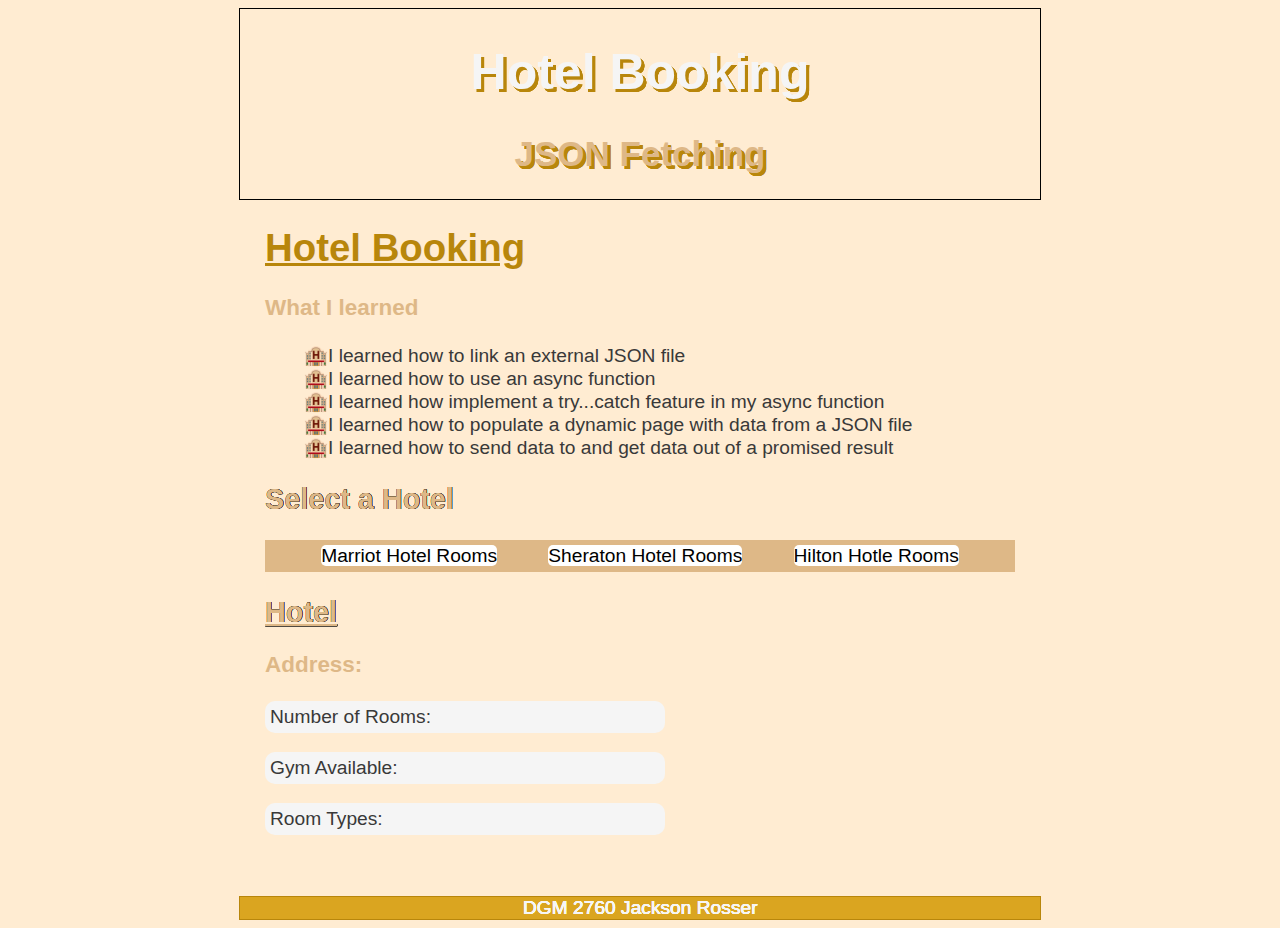
==== Capstone/index.html @ 4c9b6e06 "Started Capstone" ====
<!DOCTYPE html>
<html lang="en">

<head>
    <meta charset="UTF-8">
    <meta name="viewport" content="width=device-width, initial-scale=1.0">
    <title>10 Hotel Booking </title>
    <link href="css/styles.css" rel="stylesheet" type="text/css" />
</head>

<body>
    <header>
        <h1 id="title">Hotel Booking</h1>
        <h2 id="slogan">JSON Fetching</h2>
    </header>

    <main>
        <h1 class="subHead">Hotel Booking</h1>
        <h3>What I learned</h3>
        <ul class="objectives">
            <li>I learned how to link an external JSON file</li>
            <li>I learned how to use an async function</li>
            <li>I learned how implement a try...catch feature in my async function</li>
            <li>I learned how to populate a dynamic page with data from a JSON file</li>
            <li>I learned how to send data to and get data out of a promised result</li>
        </ul>
        
            <h2>Select a Hotel</h2>
            <ul class="hotels">
                <li><a href="#" id="marriot">Marriot Hotel Rooms</a></li>
                <li><a href="#" id="sheraton">Sheraton Hotel Rooms</a></li>
                <li><a href="#" id='hilton'>Hilton Hotle Rooms</a></li>

            </ul>
<div id=hotelDetails>
            <h2 id="hotelName">Hotel</h2>
            <h3>Address: <span id="address"></span></h3>
            <p>Number of Rooms:<span id="rooms"></span></p>
            <p>Gym Available:<span id="gym"></span></p>
            <p>Room Types:<span id="type"></span></p>
<img id="roomImage">

</div>
        
    </main>

    <footer>
        <p>DGM 2760 Jackson Rosser</p>
    </footer>
    <script type="text/javascript" src="javascript/main.js"></script>
</body>

</html>
---- Capstone/css/styles.css ----
body {
    font-family: Arial, Helvetica, sans-serif;
    background-color: rgb(255, 236, 210);
    font-size: larger;
} 
header {
    max-width: 800px;
    margin: 0 auto;
    text-align: center;
    border: solid 1px;
    background-image: url("../images/hotel.jpg");
    background-size: cover;
    height: 190px;
    text-shadow: darkgoldenrod 3px 3px, darkgoldenrod 3px 3px, darkgoldenrod 3px 3px, darkgoldenrod 3px 3px;
    font-size: 25px;
}
#slogan{
    text-shadow:darkgoldenrod 3px 3px, darkgoldenrod 3px 3px, darkgoldenrod 3px 3px, darkgoldenrod 3px 3px;
    font-size: 25px;
}
#newArea{
    display:flex;
    flex-direction: row;
    justify-content: space-evenly;
}
article h2{
    text-decoration: underline;
    color: rgb(0, 49, 164)
}
#hotelName{
    text-decoration: underline;
}
.hotels{
    list-style-type: none;
    display: flex;
    align-items: center;
    background-color: burlywood;
    justify-content: space-evenly;
    padding-left: 0px;
    
}
.hotels{
    padding: 5px;
}
.hotels a{
    text-decoration: none;
    background-color: white;
    border-radius: 5px;
    color: black;
}
#hotelDetails p{
padding: 5px;
display:block;
border-radius: 10px;
background-color: whitesmoke;
block-size: auto;
writing-mode: vertical-lr;
block-size: auto;
writing-mode: horizontal-tb;
color: rgb(57, 57, 57);
}
#hotelDetails{
    max-width: 400px;
}
.hotels li{
    margin:0px;
}
article{
    display:flex;
    flex-direction: column;
    align-items: center;
}
#nouns{
    margin: 0px;
    width: 197px;
    height: 57px;
}
#verbs{
    margin: 0px;
    width: 197px;
    height: 57px;
}
#adjectives{
    margin: 0px;
    width: 197px;
    height: 57px;
}
#storyDisplay{
    margin:left;
    background-color: rgb(228, 247, 251);
}
#displayArea{
    margin-left: 20px;
}
#treeDisplay{
    background-color: rgb(79, 156, 106);
}
.buttonList{
    display:flex;
    flex-direction: column;
}
button{
    border-radius: 4px;
    padding: 5px;
    margin: 10px;
    background-color: orange
}
.subHead{
    color: darkgoldenrod;
    text-decoration: underline;
}
span{
    color: rgb(188, 3, 188);
}
h1{
    color: whitesmoke;
}
#menu h2{
    font-size: larger;
}
h2 {
    color: burlywood;
    text-shadow: black .25px .25px, black .25px .25px, black .25px .25px, black .25px .25px;
}
#stem{
    color: rgb(67, 14, 62);
    text-decoration: underline;
}
.feedback{
    color:orange;
}
#instructions{
    color: rgb(43, 39, 39);
}
#slogan{
    margin-top: 0px;
    text-shadow:darkgoldenrod 3px 3px, darkgoldenrod 3px 3px, darkgoldenrod 3px 3px, darkgoldenrod 3px 3px;
    font-size: 35px;
}
#buttons{
    display: flex;
}

h3{
    color: burlywood;
}
li{
    color: rgb(57, 57, 57);
    margin-left: 23px;
}
main{
    max-width: 750px;
    margin: 0 auto;
}
footer{
    display: flex;
    justify-content: center;
    background-color: goldenrod;
    max-height: auto;  
    max-width: 800px;
    margin: auto; 
    border: solid 1px darkgoldenrod;
    margin-top: 20px;
}
.info{
    color: rgb(210, 105, 105);
    text-shadow: black .25px .25px, black .25px .25px, black .25px .25px, black .25px .25px;
    padding-left: 46px;
}
footer p{
    color: whitesmoke;
    margin: auto;
    
    text-shadow: white .25px .25px, white .25px .25px, white .25px .25px, white .25px .25px;
}
li::marker{
content: "🏨"
}
.hotels li::marker{
    content: none;

}

.a1{
    min-width: auto;
    padding-bottom: 7px;
    padding-left: 5px;
    padding-right: 5px;
}
.a2, .a3, .a4{
    min-width: 100px;
    text-align: center;
    
    padding-bottom: 7px;
    padding-left: 5px;
    padding-right: 5px;
}
.collapse{
    min-width: 20px;
}
.a2 div{
    font-size: 2rem;
}
#gameArea{
    display: flex;
    justify-content: space-evenly;
    background-color: bisque;
}
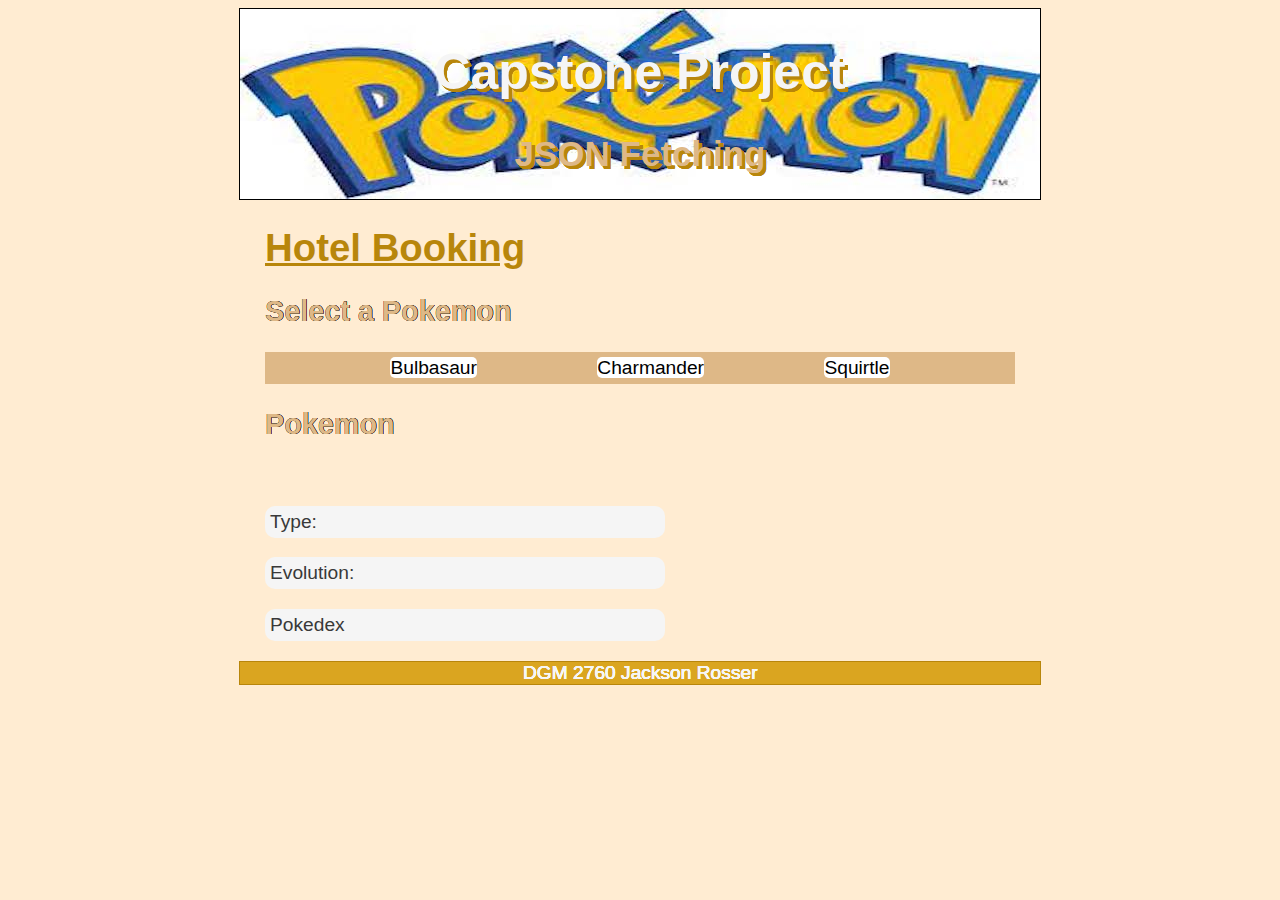
==== commit 618d3747: "Began Capstone, JSON and files are complete" ====
--- a/Capstone/index.html
+++ b/Capstone/index.html
@@ -4,41 +4,44 @@
 <head>
     <meta charset="UTF-8">
     <meta name="viewport" content="width=device-width, initial-scale=1.0">
-    <title>10 Hotel Booking </title>
+    <title>Capstone Project </title>
     <link href="css/styles.css" rel="stylesheet" type="text/css" />
 </head>
 
 <body>
     <header>
-        <h1 id="title">Hotel Booking</h1>
+        <h1 id="title">Capstone Project</h1>
         <h2 id="slogan">JSON Fetching</h2>
     </header>
 
     <main>
         <h1 class="subHead">Hotel Booking</h1>
-        <h3>What I learned</h3>
-        <ul class="objectives">
-            <li>I learned how to link an external JSON file</li>
-            <li>I learned how to use an async function</li>
-            <li>I learned how implement a try...catch feature in my async function</li>
-            <li>I learned how to populate a dynamic page with data from a JSON file</li>
-            <li>I learned how to send data to and get data out of a promised result</li>
-        </ul>
-        
-            <h2>Select a Hotel</h2>
+                <!--
+Objectives: If else/ or switch statements
+            Create elements, set their values, and append them to the DOM using JAVA
+            Custom Function that uses parameters and returns values
+            Use template literals to combine strings and embedded expressions.
+            Create JavaScript objects with properties and methods.
+
+            Use modern JavaScript Array methods to create, append, copy, or delete items from arrays.
+            Load an external JSON file or Fetch remote JSON data (e.g. from a favorite API) and display the data in your web page.
+
+
+        -->
+            <h2>Select a Pokemon</h2>
             <ul class="hotels">
-                <li><a href="#" id="marriot">Marriot Hotel Rooms</a></li>
-                <li><a href="#" id="sheraton">Sheraton Hotel Rooms</a></li>
-                <li><a href="#" id='hilton'>Hilton Hotle Rooms</a></li>
+                <li><a href="#" id="bulbasaur">Bulbasaur</a></li>
+                <li><a href="#" id="charmander">Charmander</a></li>
+                <li><a href="#" id='squirtle'>Squirtle</a></li>
 
             </ul>
 <div id=hotelDetails>
-            <h2 id="hotelName">Hotel</h2>
-            <h3>Address: <span id="address"></span></h3>
-            <p>Number of Rooms:<span id="rooms"></span></p>
-            <p>Gym Available:<span id="gym"></span></p>
-            <p>Room Types:<span id="type"></span></p>
-<img id="roomImage">
+            <h2 id="pokeName">Pokemon</h2>
+            <img id="pokeImage">
+            <p>Type: <span id="type"></span></p>
+            <p>Evolution: <span id="evolution"></span></p>
+            <p>Pokedex<span id="pokedex"></span></p>
+
 
 </div>
         
--- a/Capstone/css/styles.css
+++ b/Capstone/css/styles.css
@@ -8,7 +8,7 @@
     margin: 0 auto;
     text-align: center;
     border: solid 1px;
-    background-image: url("../images/hotel.jpg");
+    background-image: url("../images/pokemon.jpg");
     background-size: cover;
     height: 190px;
     text-shadow: darkgoldenrod 3px 3px, darkgoldenrod 3px 3px, darkgoldenrod 3px 3px, darkgoldenrod 3px 3px;
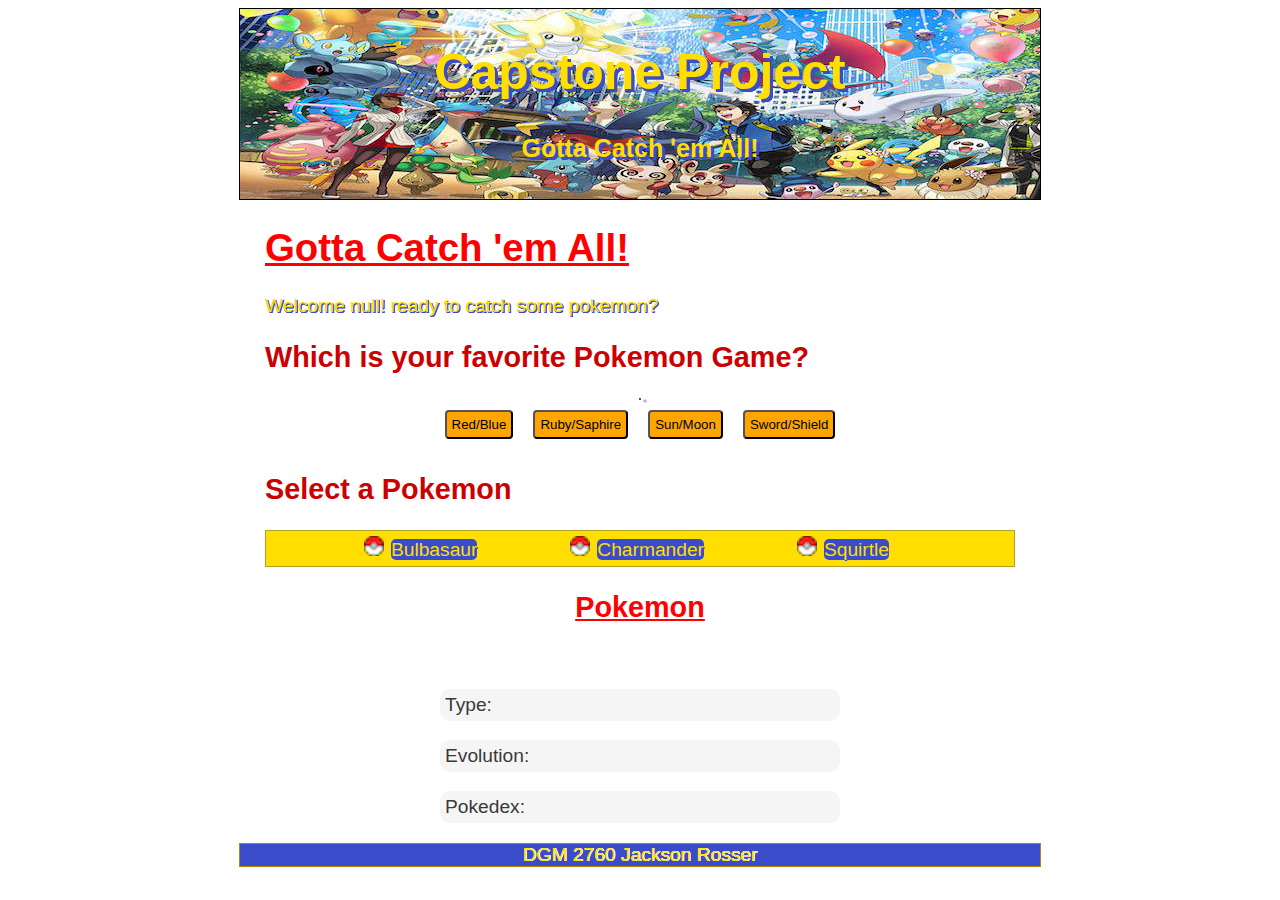
==== commit 2508f05b: "Hit all of the objectives and styling is finished" ====
--- a/Capstone/index.html
+++ b/Capstone/index.html
@@ -11,36 +11,52 @@
 <body>
     <header>
         <h1 id="title">Capstone Project</h1>
-        <h2 id="slogan">JSON Fetching</h2>
+        <h2 id="slogan">Gotta Catch 'em All!</h2>
     </header>
 
     <main>
-        <h1 class="subHead">Hotel Booking</h1>
+        <h1 class="subHead">Gotta Catch 'em All!</h1>
+        <p id="welcomeMessage"></p>
                 <!--
 Objectives: If else/ or switch statements
-            Create elements, set their values, and append them to the DOM using JAVA
-            Custom Function that uses parameters and returns values
-            Use template literals to combine strings and embedded expressions.
-            Create JavaScript objects with properties and methods.
+            XCreate elements, set their values, and append them to the DOM using JAVA
+            XCustom Function that uses parameters and returns values
+            XUse template literals to combine strings and embedded expressions.
+            XCreate JavaScript objects with properties and methods.
 
             Use modern JavaScript Array methods to create, append, copy, or delete items from arrays.
-            Load an external JSON file or Fetch remote JSON data (e.g. from a favorite API) and display the data in your web page.
+            XLoad an external JSON file or Fetch remote JSON data (e.g. from a favorite API) and display the data in your web page.
 
 
         -->
-            <h2>Select a Pokemon</h2>
-            <ul class="hotels">
+<h2 class="sectionHead">Which is your favorite Pokemon Game?</h2>
+<div id="sectionOne">
+
+<div id="gameDisplay">
+
+</div>
+
+<div id="buttonList">
+    <button id="redBlue">Red/Blue</button>
+    <button id="rubySaph">Ruby/Saphire</button>
+    <button id="sunMoon">Sun/Moon</button>
+    <button id="swordShield">Sword/Shield</button>
+</div>
+<p id="message"></p>
+</div>
+            <h2 class ="sectionHead">Select a Pokemon</h2>
+            <ul class="starters">
                 <li><a href="#" id="bulbasaur">Bulbasaur</a></li>
                 <li><a href="#" id="charmander">Charmander</a></li>
                 <li><a href="#" id='squirtle'>Squirtle</a></li>
 
             </ul>
-<div id=hotelDetails>
-            <h2 id="pokeName">Pokemon</h2>
+<div id=pokeDetails>
+            <h2 id="pokeName" class="subHead">Pokemon</h2>
             <img id="pokeImage">
             <p>Type: <span id="type"></span></p>
             <p>Evolution: <span id="evolution"></span></p>
-            <p>Pokedex<span id="pokedex"></span></p>
+            <p>Pokedex: <span id="pokedex"></span></p>
 
 
 </div>
--- a/Capstone/css/styles.css
+++ b/Capstone/css/styles.css
@@ -1,6 +1,6 @@
 body {
     font-family: Arial, Helvetica, sans-serif;
-    background-color: rgb(255, 236, 210);
+    background-color: white;
     font-size: larger;
 } 
 header {
@@ -11,44 +11,42 @@
     background-image: url("../images/pokemon.jpg");
     background-size: cover;
     height: 190px;
-    text-shadow: darkgoldenrod 3px 3px, darkgoldenrod 3px 3px, darkgoldenrod 3px 3px, darkgoldenrod 3px 3px;
+    
+   
     font-size: 25px;
 }
+header h1, #slogan{
+    color: #FFDE00;
+    text-shadow: #3b4cca 3px 3px, #3b4cca 3px 3px, #3b4cca 3px 3px, #3b4cca 3px 3px;
+}
 #slogan{
-    text-shadow:darkgoldenrod 3px 3px, darkgoldenrod 3px 3px, darkgoldenrod 3px 3px, darkgoldenrod 3px 3px;
     font-size: 25px;
 }
-#newArea{
-    display:flex;
-    flex-direction: row;
-    justify-content: space-evenly;
-}
-article h2{
-    text-decoration: underline;
-    color: rgb(0, 49, 164)
-}
-#hotelName{
+
+
+#pokeName{
     text-decoration: underline;
 }
-.hotels{
+.starters{
     list-style-type: none;
     display: flex;
     align-items: center;
-    background-color: burlywood;
+    border: 1px solid #b3a125;
+    background-color: #FFDE00;
     justify-content: space-evenly;
     padding-left: 0px;
     
 }
-.hotels{
+.starters{
     padding: 5px;
 }
-.hotels a{
+.starters a{
     text-decoration: none;
     background-color: white;
     border-radius: 5px;
     color: black;
 }
-#hotelDetails p{
+#pokeDetails p{
 padding: 5px;
 display:block;
 border-radius: 10px;
@@ -59,10 +57,17 @@
 writing-mode: horizontal-tb;
 color: rgb(57, 57, 57);
 }
-#hotelDetails{
+#pokeDetails{
     max-width: 400px;
+    margin: 0px auto;
 }
-.hotels li{
+#pokeImage{
+margin-left: 100px;
+}
+#pokeName{
+    text-align: center;
+}
+.starters li{
     margin:0px;
 }
 article{
@@ -95,9 +100,28 @@
 #treeDisplay{
     background-color: rgb(79, 156, 106);
 }
-.buttonList{
+#buttonList{
     display:flex;
-    flex-direction: column;
+    justify-content: center;
+}
+
+#gameDisplay{
+    display: flex;
+    justify-content: center;
+    
+}
+#gameDisplay img{
+    border: solid 1px #3b4cca;
+    box-shadow: 5px 2px 2px #3b4cca;
+}
+#message{
+    text-align: center;
+    color: #FFDE00;
+    text-shadow: #3b4cca 1px 1px, #3b4cca 1px 1px, #3b4cca 1px 1px, #3b4cca 1px 1px;
+}
+#welcomeMessage{
+    color: #FFDE00;
+    text-shadow: #3b4cca 1px 1px, #3b4cca 1px 1px, #3b4cca 1px 1px, #3b4cca 1px 1px;
 }
 button{
     border-radius: 4px;
@@ -106,46 +130,22 @@
     background-color: orange
 }
 .subHead{
-    color: darkgoldenrod;
+    color: #FF0000;
     text-decoration: underline;
 }
 span{
-    color: rgb(188, 3, 188);
-}
-h1{
-    color: whitesmoke;
-}
-#menu h2{
-    font-size: larger;
-}
-h2 {
-    color: burlywood;
-    text-shadow: black .25px .25px, black .25px .25px, black .25px .25px, black .25px .25px;
-}
-#stem{
-    color: rgb(67, 14, 62);
-    text-decoration: underline;
-}
-.feedback{
-    color:orange;
-}
-#instructions{
-    color: rgb(43, 39, 39);
-}
-#slogan{
-    margin-top: 0px;
-    text-shadow:darkgoldenrod 3px 3px, darkgoldenrod 3px 3px, darkgoldenrod 3px 3px, darkgoldenrod 3px 3px;
-    font-size: 35px;
+    color: #FF0000;
 }
 #buttons{
     display: flex;
+    
 }
 
-h3{
-    color: burlywood;
+.sectionHead{
+    color:#CC0000;
 }
 li{
-    color: rgb(57, 57, 57);
+    color: #FF0000;
     margin-left: 23px;
 }
 main{
@@ -155,7 +155,7 @@
 footer{
     display: flex;
     justify-content: center;
-    background-color: goldenrod;
+    background-color: #3b4cca;
     max-height: auto;  
     max-width: 800px;
     margin: auto; 
@@ -168,41 +168,25 @@
     padding-left: 46px;
 }
 footer p{
-    color: whitesmoke;
+    color: #FFDE00;
     margin: auto;
     
     text-shadow: white .25px .25px, white .25px .25px, white .25px .25px, white .25px .25px;
 }
-li::marker{
-content: "🏨"
+
+
+.starters li{
+    list-style-image: url("../images/Pokeball.png");
+    
 }
-.hotels li::marker{
-    content: none;
-
+.starters a{
+    color: #FFDE00;
+    text-shadow: #3b4cca .5px .5px, #3b4cca .5px .5px, #3b4cca .5px .5px, #3b4cca .5px .5px;
+    background-color: #3b4cca;
 }
-
-.a1{
-    min-width: auto;
-    padding-bottom: 7px;
-    padding-left: 5px;
-    padding-right: 5px;
+.starters ul{
+    background-color: #FFDE00;
 }
-.a2, .a3, .a4{
-    min-width: 100px;
-    text-align: center;
-    
-    padding-bottom: 7px;
-    padding-left: 5px;
-    padding-right: 5px;
-}
-.collapse{
-    min-width: 20px;
-}
-.a2 div{
-    font-size: 2rem;
-}
-#gameArea{
-    display: flex;
-    justify-content: space-evenly;
-    background-color: bisque;
+li ::marker{
+    height: 20px;
 }